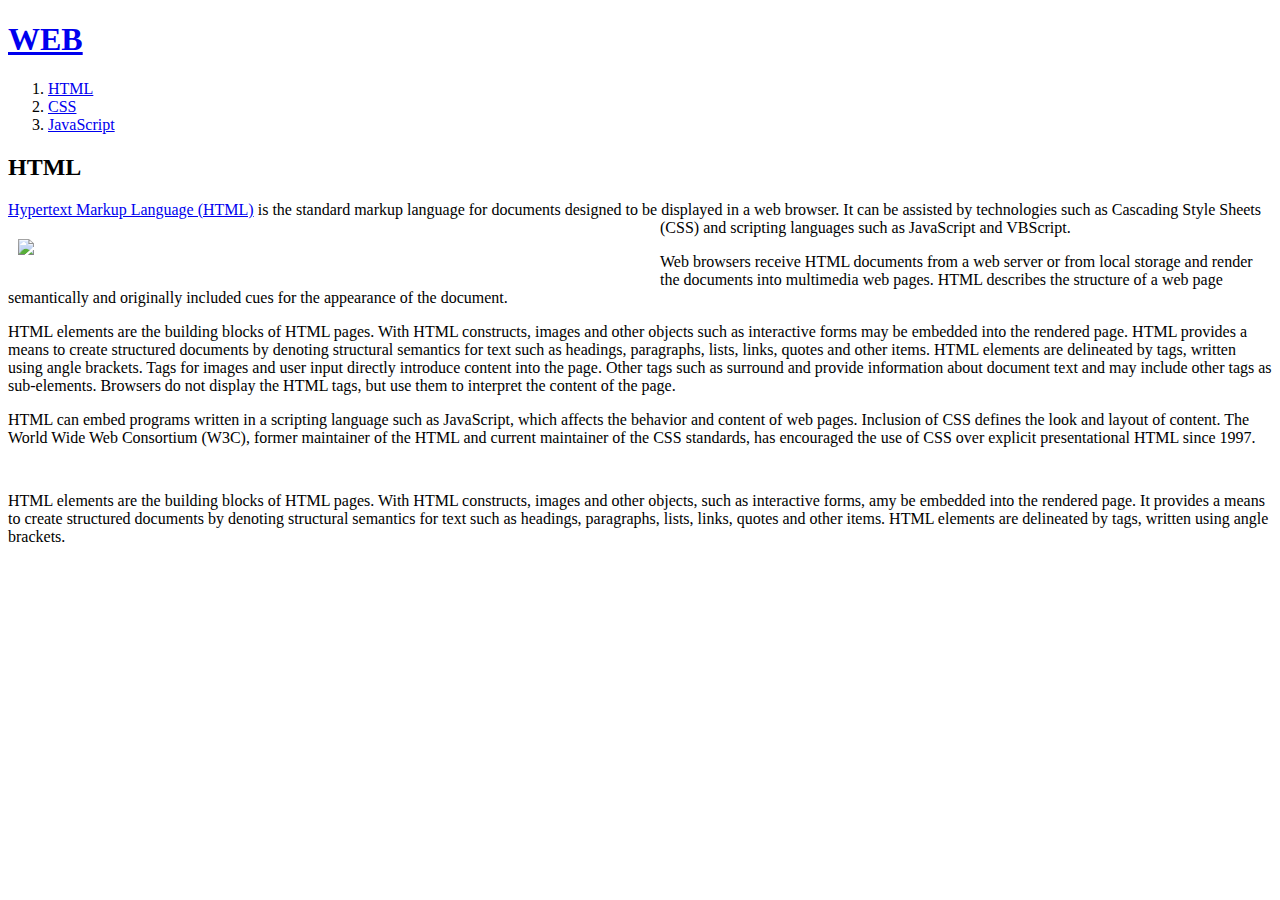
==== 1.html @ c45273bb "first version" ====
<!doctype html>
<html>
<head>
  <title>WEB1 - html</title>
  <meta charset="utf-8">
</head>
<body>
  <h1><a href="index.html">WEB</a></h1>
  <ol>
    <li><a href="1.html">HTML</a></li>
    <li><a href="2.html">CSS</a></li>
    <li><a href="3.html">JavaScript</a></li>
  </ol>
  <h2>HTML</h2>
  <p>
    <a href="https://html.spec.whatwg.org/" target="_blank" title="HTML5 specification">Hypertext Markup Language (HTML)</a> is the standard markup language for documents designed to be displayed in a web browser. It can be assisted by technologies such as Cascading Style Sheets (CSS) and scripting languages such as JavaScript and VBScript.
    <img src="images/markus-spiske-hvSr_CVecVI-unsplash.jpg" align="left" width="50%" vspace="20px" hspace="10px">
  </p>
  <p>
    Web browsers receive HTML documents from a web server or from local storage and render the documents into multimedia web pages. HTML describes the structure of a web page semantically and originally included cues for the appearance of the document.
  </p>
  <p>
    HTML elements are the building blocks of HTML pages. With HTML constructs, images and other objects such as interactive forms may be embedded into the rendered page. HTML provides a means to create structured documents by denoting structural semantics for text such as headings, paragraphs, lists, links, quotes and other items. HTML elements are delineated by tags, written using angle brackets. Tags for images and user input directly introduce content into the page. Other tags such as surround and provide information about document text and may include other tags as sub-elements. Browsers do not display the HTML tags, but use them to interpret the content of the page.
  </p>
  <p>
    HTML can embed programs written in a scripting language such as JavaScript, which affects the behavior and content of web pages. Inclusion of CSS defines the look and layout of content. The World Wide Web Consortium (W3C), former maintainer of the HTML and current maintainer of the CSS standards, has encouraged the use of CSS over explicit presentational HTML since 1997.
  </p>
  <p style="margin-top:45px;">
    HTML elements are the building blocks of HTML pages. With HTML constructs, images and other objects, such as interactive forms, amy be embedded into the rendered page. It provides a means to create structured documents by denoting structural semantics for text such as headings, paragraphs, lists, links, quotes and other items. HTML elements are delineated by tags, written using angle brackets.</p>
</body>
</html>
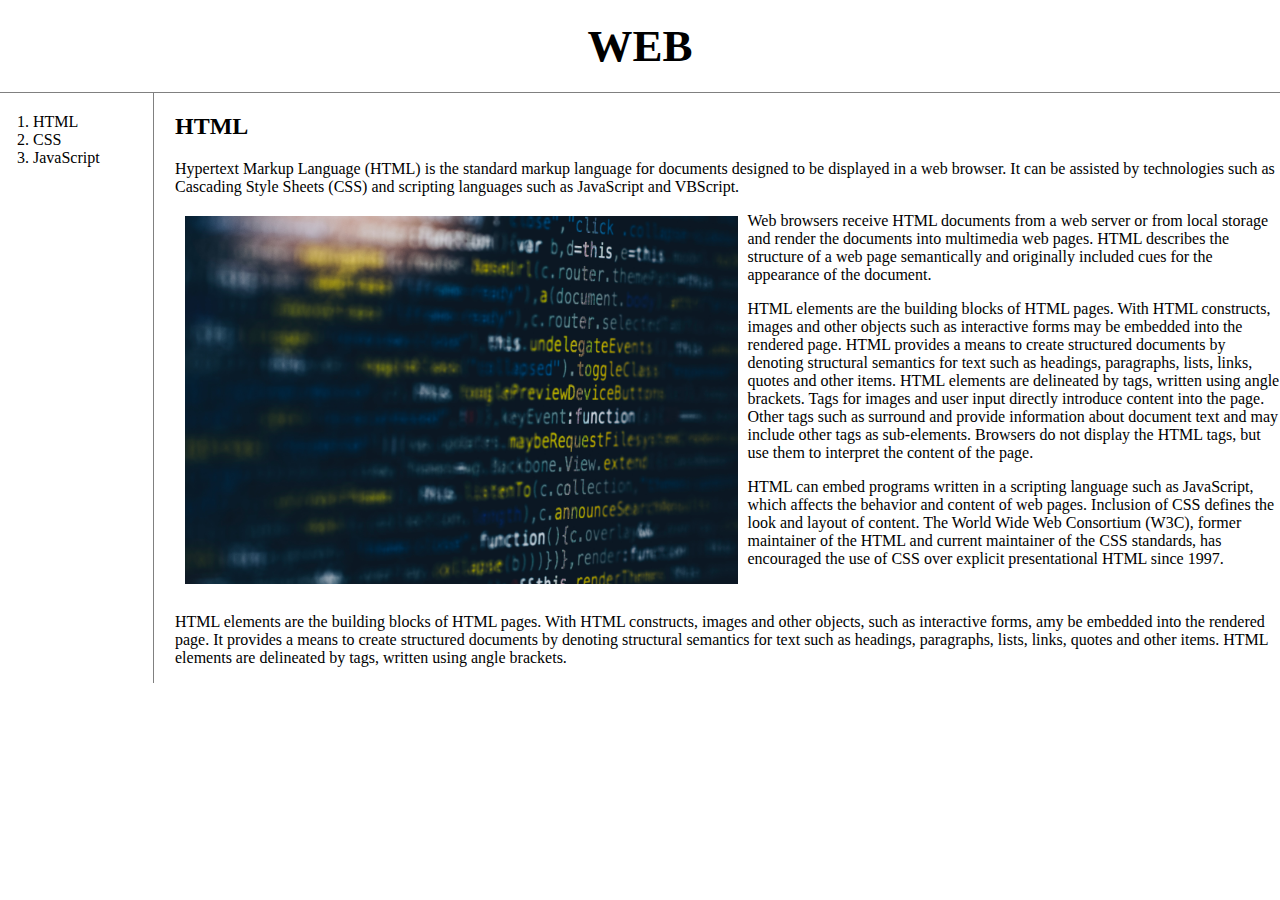
==== commit 135826bd: "Add files via upload" ====
--- a/1.html
+++ b/1.html
@@ -3,15 +3,78 @@
 <head>
   <title>WEB1 - html</title>
   <meta charset="utf-8">
+  <link rel="stylesheet" href="style.css">
+<!--
+  <style>
+    body {
+      margin: 0;
+    }
+    a {
+      color: black;
+      text-decoration: none;
+    }
+    #forGrid {
+      display: grid;
+      grid-template-columns: 150px 1fr;
+    }
+
+    h1 {
+      font-size: 45px;
+      text-align: center;
+      border-bottom: grey 1px solid;
+      margin: 0;
+      padding: 20px;
+    }
+    ol {
+      border-right: 1px solid grey;
+      width: 100px;
+      margin: 0;
+      padding: 20px;
+
+    }
+    #forGrid #article {
+      padding-left:25px;
+    }
+    #forGrid ol {
+      padding-left: 33px;
+    }
+    @media(max-width:400px){
+      #forGrid{
+        display: block;
+      }
+      ol {
+        border-right: none;
+      }
+      h1 {
+        border-bottom: none;
+      }
+
+    }
+
+
+  </style>
+-->
 </head>
 <body>
   <h1><a href="index.html">WEB</a></h1>
+<!--
   <ol>
-    <li><a href="1.html">HTML</a></li>
-    <li><a href="2.html">CSS</a></li>
-    <li><a href="3.html">JavaScript</a></li>
+    <li><a href="1.html" class="saw" id="active">HTML</a></li>
+    <li><a href="2.html" class="saw">CSS</a></li>
+    <li><a href="3.html" class="saw">JavaScript</a></li>
   </ol>
+-->
+
+  <div id="forGrid">
+    <ol>
+      <li><a href="1.html">HTML</a></li>
+      <li><a href="2.html">CSS</a></li>
+      <li><a href="3.html">JavaScript</a></li>
+    </ol>
+    <div id="article">
+
   <h2>HTML</h2>
+
   <p>
     <a href="https://html.spec.whatwg.org/" target="_blank" title="HTML5 specification">Hypertext Markup Language (HTML)</a> is the standard markup language for documents designed to be displayed in a web browser. It can be assisted by technologies such as Cascading Style Sheets (CSS) and scripting languages such as JavaScript and VBScript.
     <img src="images/markus-spiske-hvSr_CVecVI-unsplash.jpg" align="left" width="50%" vspace="20px" hspace="10px">
@@ -27,5 +90,9 @@
   </p>
   <p style="margin-top:45px;">
     HTML elements are the building blocks of HTML pages. With HTML constructs, images and other objects, such as interactive forms, amy be embedded into the rendered page. It provides a means to create structured documents by denoting structural semantics for text such as headings, paragraphs, lists, links, quotes and other items. HTML elements are delineated by tags, written using angle brackets.</p>
+
+  </div>
+</div>
+
 </body>
 </html>
--- a/style.css
+++ b/style.css
@@ -0,0 +1,44 @@
+body {
+  margin: 0;
+}
+a {
+  color: black;
+  text-decoration: none;
+}
+#forGrid {
+  display: grid;
+  grid-template-columns: 150px 1fr;
+}
+
+h1 {
+  font-size: 45px;
+  text-align: center;
+  border-bottom: grey 1px solid;
+  margin: 0;
+  padding: 20px;
+}
+ol {
+  border-right: 1px solid grey;
+  width: 100px;
+  margin: 0;
+  padding: 20px;
+
+}
+#forGrid #article {
+  padding-left:25px;
+}
+#forGrid ol {
+  padding-left: 33px;
+}
+@media(max-width:400px){
+  #forGrid{
+    display: block;
+  }
+  ol {
+    border-right: none;
+  }
+  h1 {
+    border-bottom: none;
+  }
+
+}
